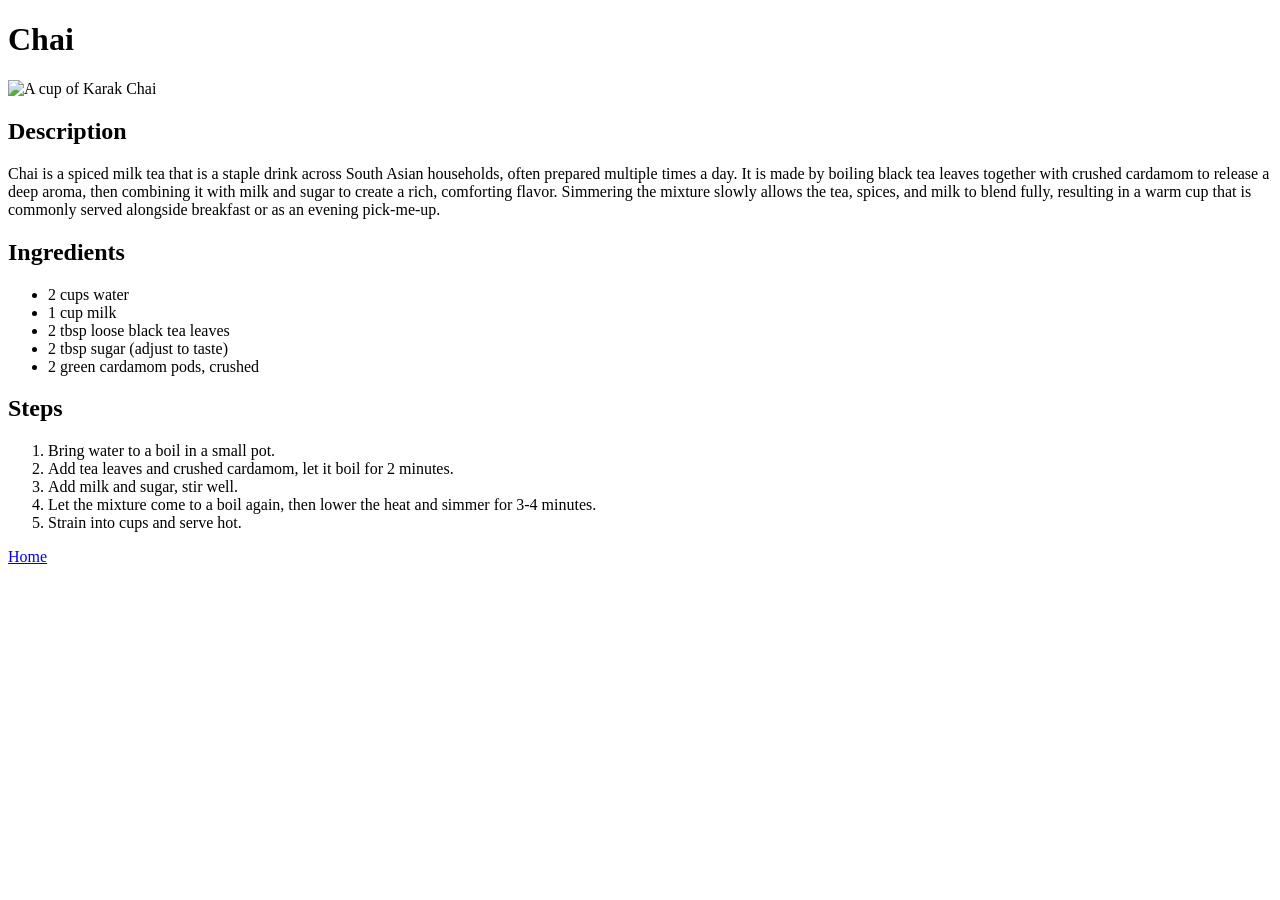
==== recipes/chai.html @ e31c437b "Add two new recipes for Fries and Chai" ====
<!DOCTYPE html>
<html lang="en">
<head>
    <meta charset="UTF-8">
    <title>Chai Recipe</title>
</head>
<body>
    <h1>Chai</h1>
    <img src="https://plus.unsplash.com/premium_photo-1669905375164-388815c9dcf6?q=80&w=687&auto=format&fit=crop&ixlib=rb-4.1.0&ixid=M3wxMjA3fDB8MHxwaG90by1wYWdlfHx8fGVufDB8fHx8fA%3D%3D" alt="A cup of Karak Chai">

    <h2>Description</h2>
    <p>Chai is a spiced milk tea that is a staple drink across South Asian households, often prepared multiple times a day. It is made by boiling black tea leaves together with crushed cardamom to release a deep aroma, then combining it with milk and sugar to create a rich, comforting flavor. Simmering the mixture slowly allows the tea, spices, and milk to blend fully, resulting in a warm cup that is commonly served alongside breakfast or as an evening pick-me-up.</p>

    <h2>Ingredients</h2>
    <ul>
        <li>2 cups water</li>
        <li>1 cup milk</li>
        <li>2 tbsp loose black tea leaves</li>
        <li>2 tbsp sugar (adjust to taste)</li>
        <li>2 green cardamom pods, crushed</li>
    </ul>

    <h2>Steps</h2>
    <ol>
        <li>Bring water to a boil in a small pot.</li>
        <li>Add tea leaves and crushed cardamom, let it boil for 2 minutes.</li>
        <li>Add milk and sugar, stir well.</li>
        <li>Let the mixture come to a boil again, then lower the heat and simmer for 3-4 minutes.</li>
        <li>Strain into cups and serve hot.</li>
    </ol>

    <a href="../index.html">Home</a>
</body>
</html>
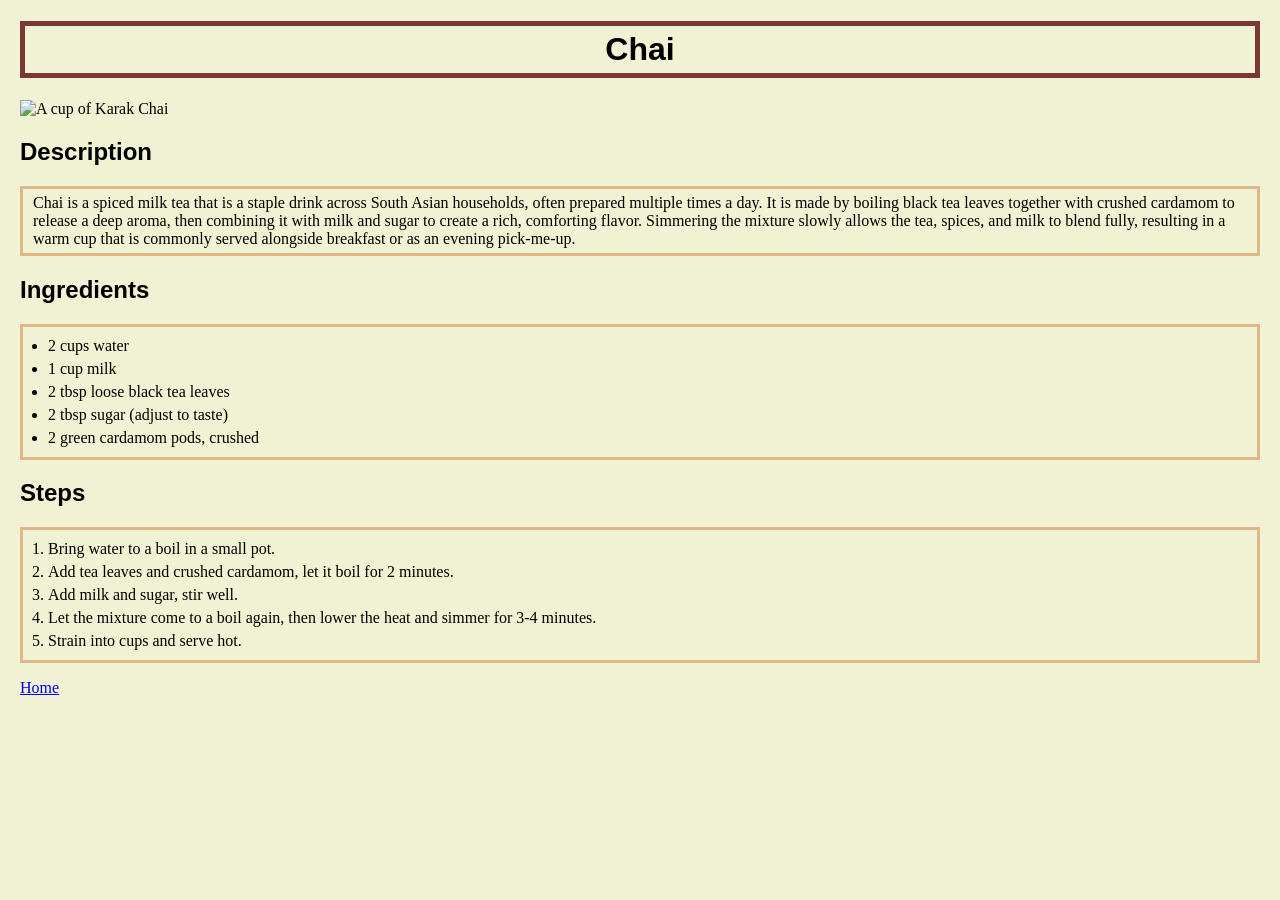
==== commit 0a61e9cf: "Add styling with css post CSS-Foundations lesson" ====
--- a/recipes/chai.html
+++ b/recipes/chai.html
@@ -3,10 +3,11 @@
 <head>
     <meta charset="UTF-8">
     <title>Chai Recipe</title>
+    <link rel="stylesheet" href="../style.css">
 </head>
 <body>
     <h1>Chai</h1>
-    <img src="https://plus.unsplash.com/premium_photo-1669905375164-388815c9dcf6?q=80&w=687&auto=format&fit=crop&ixlib=rb-4.1.0&ixid=M3wxMjA3fDB8MHxwaG90by1wYWdlfHx8fGVufDB8fHx8fA%3D%3D" alt="A cup of Karak Chai">
+    <img src="https://plus.unsplash.com/premium_photo-1669905375164-388815c9dcf6?q=80&w=687&auto=format&fit=crop&ixlib=rb-4.1.0&ixid=M3wxMjA3fDB8MHxwaG90by1wYWdlfHx8fGVufDB8fHx8fA%3D%3D" alt="A cup of Karak Chai" width="300">
 
     <h2>Description</h2>
     <p>Chai is a spiced milk tea that is a staple drink across South Asian households, often prepared multiple times a day. It is made by boiling black tea leaves together with crushed cardamom to release a deep aroma, then combining it with milk and sugar to create a rich, comforting flavor. Simmering the mixture slowly allows the tea, spices, and milk to blend fully, resulting in a warm cup that is commonly served alongside breakfast or as an evening pick-me-up.</p>
--- a/style.css
+++ b/style.css
@@ -0,0 +1,37 @@
+body {
+    background-color: rgb(241, 241, 211);
+    margin: auto 20px;
+}
+
+h1 {
+    font-family: Verdana, Geneva, Tahoma, sans-serif;
+    text-align: center;
+    border: 5px solid rgb(123, 54, 54);
+    padding: 5px;
+}
+
+h2 {
+    font-family: 'Franklin Gothic Medium', 'Arial Narrow', Arial, sans-serif;
+}
+
+ul {
+    padding: 5px;
+    padding-left: 20px;
+    border: 3px solid burlywood
+}
+
+ol {
+    padding: 5px;
+    padding-left: 20px;
+    border: 3px solid burlywood
+}
+
+p {
+    padding: 5px;
+    padding-left: 10px;
+    border: 3px solid burlywood
+}
+
+li {
+    margin: 5px;
+}
